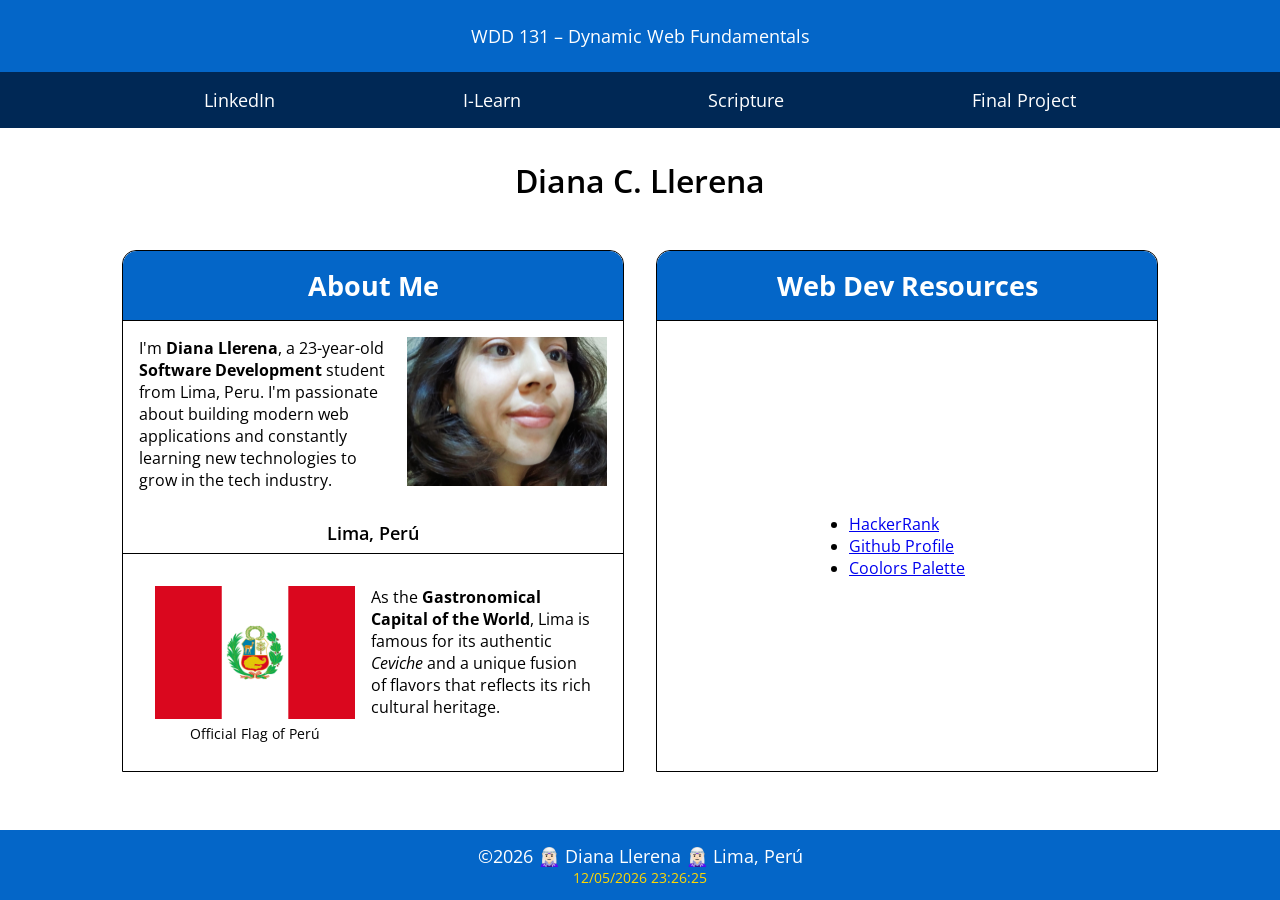
==== index.html @ 46607e3c "Add home page" ====
<!DOCTYPE html>
<html lang="en">

<head>
    <meta charset="UTF-8">
    <meta name="viewport" content="width=device-width, initial-scale=1.0">
    <title>Diana C. Llerena | WDD 131 – Dynamic Web Fundamentals</title>
    <meta name="author" content="Diana C. Llerena">
    <meta name="description" content="WDD 131 – Dynamic Web Fundamentals - Diana C. Llerena: This page is a little look into my life in Lima and my web dev journey for WDD 131.">
    <link rel="stylesheet" href="./styles/base.css">
    <link rel="preconnect" href="https://fonts.googleapis.com">
    <link rel="preconnect" href="https://fonts.gstatic.com" crossorigin>
    <link href="https://fonts.googleapis.com/css2?family=Open+Sans:ital,wght@0,300..800;1,300..800&display=swap" rel="stylesheet">
    <script src="scripts/getdates.js" defer></script>
</head>

<body>
    <header>
        <span id="course-title">WDD 131 – Dynamic Web Fundamentals</span>
        <nav>
            <ul>
                <li><a href="https://www.linkedin.com/in/dianaceciliallc/?locale=en" target="_blank"
                        rel="noopener">LinkedIn</a></li>
                <li><a href="https://byupw.instructure.com/." target="_blank" rel="noopener">I-Learn</a></li>
                <li><a href="https://www.churchofjesuschrist.org/study/scriptures/bofm/1-ne/3?lang=eng&id=p7#p7"
                        target="_blank" rel="noopener">Scripture</a></li>
                <li><a href="#">Final Project</a></li>
            </ul>
        </nav>
    </header>
    <main>
        <h1>Diana C. Llerena</h1>
        <div class="section-wrapper">
            <section class="card">
                <div class="card__heading">
                    <h2>About Me</h2>
                </div>
                <div class="card__about-me">
                    <p>
                        I'm <strong>Diana Llerena</strong>, a 23-year-old <strong>Software Development</strong>
                        student from Lima, Peru. I'm passionate about building modern web applications
                        and constantly learning new technologies to grow in the tech industry.
                    </p>
                    <img src="images/diana-llerena-profile.jpeg" alt="Diana Llerena Profile Photo" width="200" loading="lazy">
                </div>
                <div class="card__about-country">
                    <span>Lima, Perú</span>
                    <div class="card__country-content">
                        <div class="card__about-country_img-wrapp">
                            <img src="images/peru-flag.png" alt="Official Flag of Perú Photo" width="200" loading="lazy">
                            <p>Official Flag of Perú</p>
                        </div>
                        <p>
                            As the <strong>Gastronomical Capital of the World</strong>, Lima is famous for its
                            authentic <em>Ceviche</em> and a unique fusion of flavors that reflects its
                            rich cultural heritage.
                        </p>
                    </div>
                </div>
            </section>
            <section class="card">
                <div class="card__heading">
                    <h2>Web Dev Resources</h2>
                </div>
                <ul class="card__dev-resources">
                    <li><a href="https://www.hackerrank.com/profile/nana_" target="_blank" rel="noopener">HackerRank</a></li>
                    <li><a href="https://github.com/dianaceciliallc target="_blank" rel="noopener">Github Profile</a></li>
                    <li><a href="https://coolors.co/0466c8-0353a4-023e7d-002855-001845-001233-33415c-5c677d-7d8597-979dac" target="_blank" rel="noopener">Coolors Palette</a></li>
                </ul>
            </section>
        </div>
    </main>
    <footer>
        <p>©<span id="currentyear"></span> 🧝🏻‍♀️ Diana Llerena 🧝🏻‍♀️ Lima, Perú</p>
        <p id="lastModified"></p>
    </footer>
</body>
</html>
---- styles/base.css ----
:root {
    --text-light: #fff;
    --accent-color: #FFD700;
    --bg-light: #0466C8;
    --bg-dark: #002855;
    --text-dark: #001529;
    --font: "Open Sans", sans-serif;
    --font-weight: 600;
    --medium-size: 32px;
    --regular-size: 18px;
    --small-size: 16px;
    --caption-size: 14px;
}

* {
    margin: 0;
    padding: 0;
    box-sizing: border-box;
    font-family: var(--font);
}

body {
    display: flex;
    flex-direction: column;
    min-height: 100vh;
}

header {
    height: 100px;
    display: flex;
    flex-direction: column;
    justify-content: space-between;
    background-color: var(--bg-light);
    color: var(--text-light);
}

header span {
    padding: 1.5rem;
    display: block;
    text-align: center;
    font-size: var(--regular-size);
}

nav {
    padding: 1rem;
    height: auto;
    background-color: var(--bg-dark);
}

nav ul {
    display: flex;
    flex-wrap: wrap;
    justify-content: space-evenly;
    align-items: center;
    list-style: none;
}

nav ul li a {
    color: var(--text-light);
    font-size: var(--regular-size);
    text-decoration: none;
}

nav ul li a:hover {
    color: #FFD700;
    text-decoration: underline;
}

main {
    flex: 1;
    display: flex;
    flex-direction: column;
    justify-content: center;
    align-items: center;
    gap: 3em;
    padding: 2rem;

    width: auto;
    height: 100%;
}

main h1 {
    font-size: var(--medium-size);
    font-weight: var(--font-weight);
}

.section-wrapper {
    display: flex;
    flex-wrap: wrap;
    justify-content: center;
    gap: 2rem;
}

.card {
    display: grid;
    grid-template-columns: repeat(2, 250px);
    grid-template-rows: auto 200px 250px;

    border-radius: 14px 14px 0 0;
    border: .1rem solid black;
}

.card__heading {
    grid-column: 1 / -1;
    padding: 1rem;
    text-align: center;
    border-radius: 14px 14px 0 0;
    border-bottom: .1rem solid black;
    background-color: var(--bg-light);
    color: var(--text-light);
    font-size: var(--regular-size);
    font-weight: var(--font-weight);
}

.card__about-me {
    grid-column: 1 / -1;
    column-gap: 1rem;
    display: flex;
    align-items: flex-start;
    padding: 1rem;
}

.card__about-me p {
    text-align: left;
    font-size: var(--small-size);
}

.card__about-country {
    grid-column: 1 / -1;
    display: flex;
    flex-direction: column;
}

.card__country-content {
    display: flex;
    padding: 2rem;
    column-gap: 1rem;
}

.card__country-content p {
    font-size: var(--small-size);
}

.card__about-country span {
    padding-bottom: .5rem;
    text-align: center;
    border-bottom: .1rem solid black;
    font-size: var(--regular-size);
    font-weight: var(--font-weight);
}

.card__about-country_img-wrapp {
    grid-column: 1 / 2;
    text-align: center;
}

.card__about-country_img-wrapp p {
    font-size: var(--caption-size);
}

.card__dev-resources {
    grid-column: 1 / -1;
    grid-row: 2 / 4;

    display: grid;
    place-content: center;
}

.card__dev-resources a {
    font-size: var(--small-size);
}

footer {
    display: flex;
    flex-direction: column;
    justify-content: center;
    align-items: center;
    height: 70px;
    background-color: var(--bg-light);
    color: var(--text-light);
    font-size: var(--regular-size);
}

#lastModified {
    color: var(--accent-color);
    font-size: var(--caption-size);
}
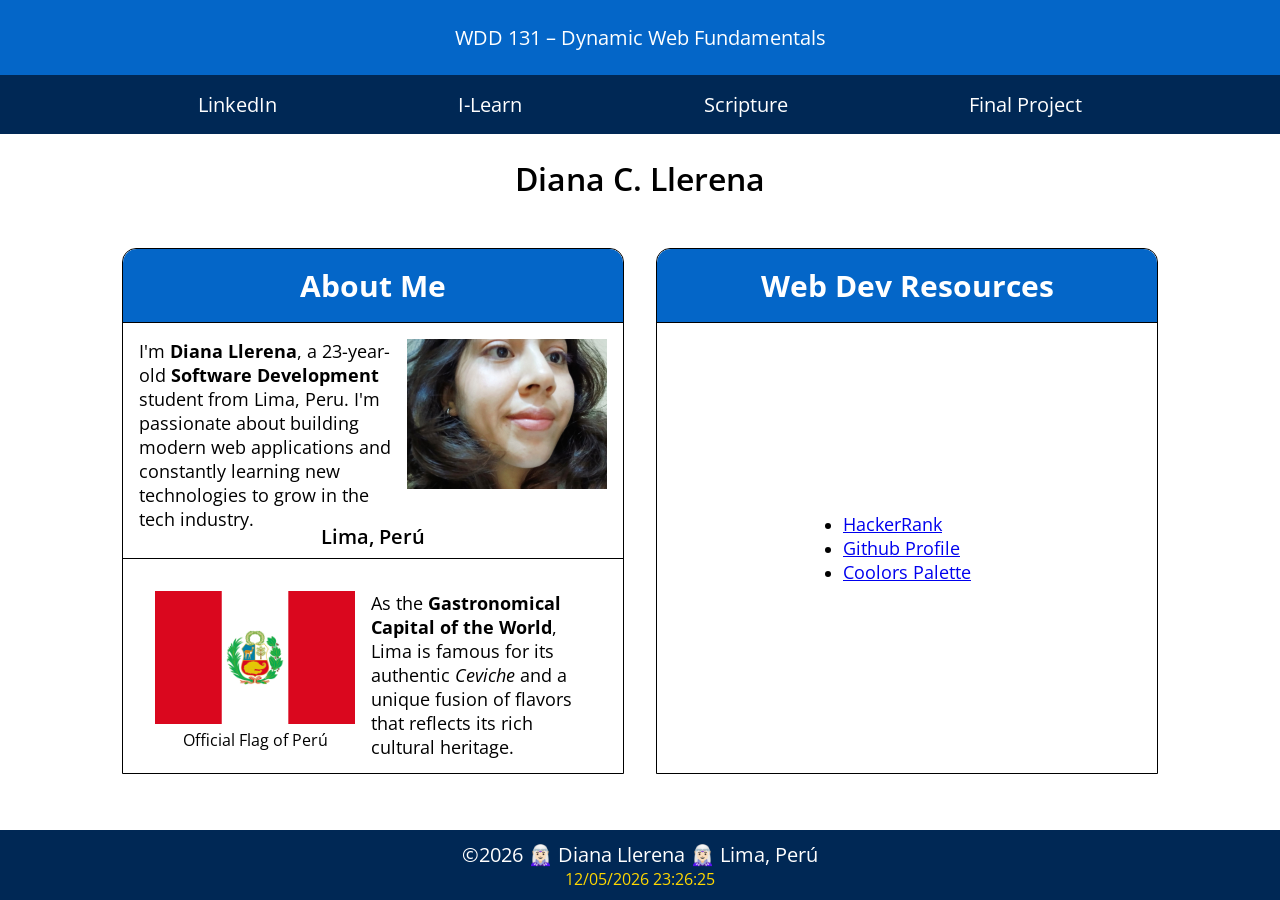
==== commit 93ba910c: "Fixing styles in order to Lighthouse" ====
--- a/index.html
+++ b/index.html
@@ -41,13 +41,13 @@
                         student from Lima, Peru. I'm passionate about building modern web applications
                         and constantly learning new technologies to grow in the tech industry.
                     </p>
-                    <img src="images/diana-llerena-profile.jpeg" alt="Diana Llerena Profile Photo" width="200" loading="lazy">
+                    <img src="images/diana-llerena-profile.jpeg" alt="Diana Llerena Profile Photo" width="200" height="150" loading="lazy">
                 </div>
                 <div class="card__about-country">
                     <span>Lima, Perú</span>
                     <div class="card__country-content">
                         <div class="card__about-country_img-wrapp">
-                            <img src="images/peru-flag.png" alt="Official Flag of Perú Photo" width="200" loading="lazy">
+                            <img src="images/peru-flag.png" alt="Official Flag of Perú" width="200" height="133" loading="lazy">
                             <p>Official Flag of Perú</p>
                         </div>
                         <p>
--- a/styles/base.css
+++ b/styles/base.css
@@ -7,9 +7,9 @@
     --font: "Open Sans", sans-serif;
     --font-weight: 600;
     --medium-size: 32px;
-    --regular-size: 18px;
-    --small-size: 16px;
-    --caption-size: 14px;
+    --regular-size: 20px;
+    --small-size: 18px;
+    --caption-size: 16px;
 }
 
 * {
@@ -176,7 +176,7 @@
     justify-content: center;
     align-items: center;
     height: 70px;
-    background-color: var(--bg-light);
+    background-color: var(--bg-dark);
     color: var(--text-light);
     font-size: var(--regular-size);
 }
